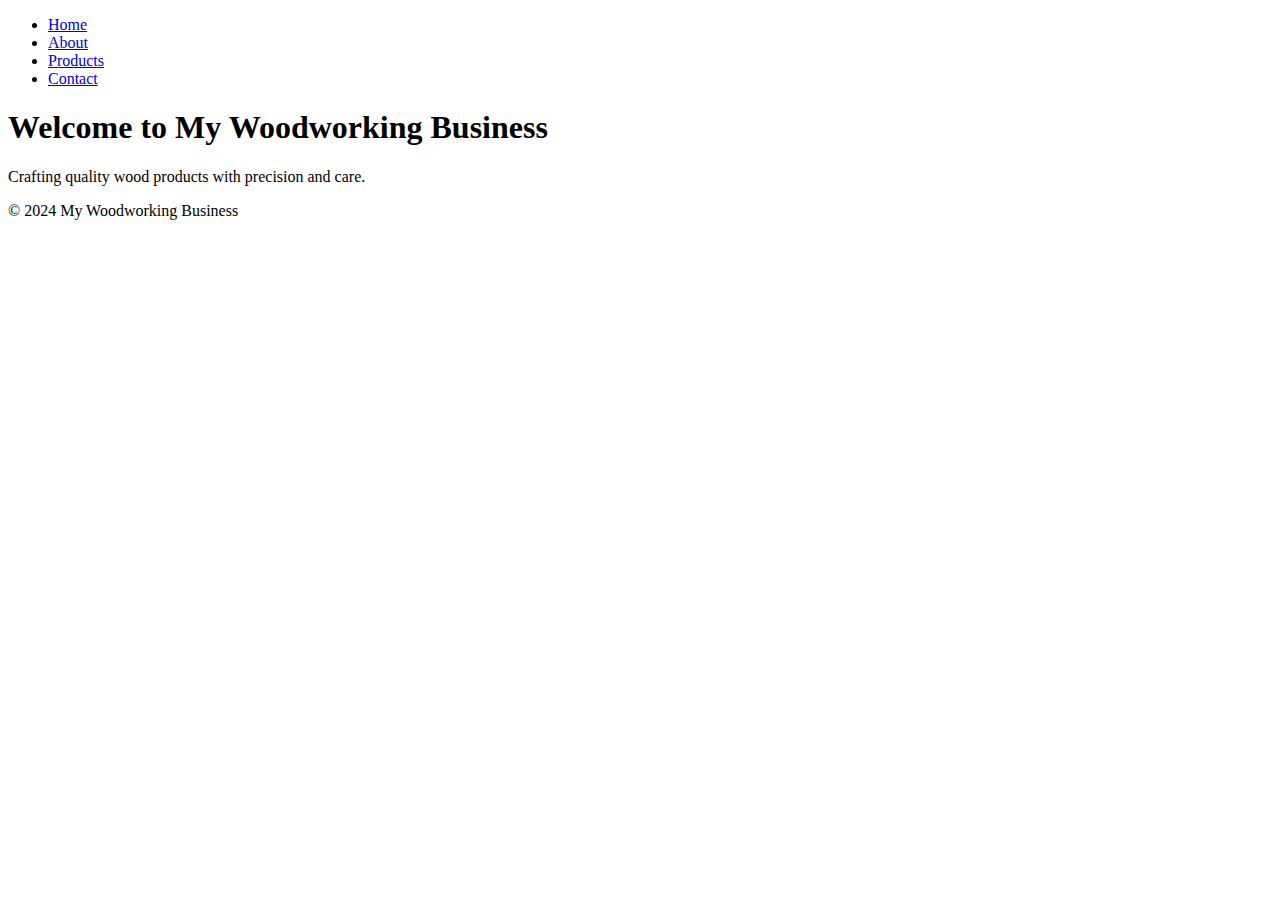
==== index.html @ 50a798cd "Create index.html" ====
<!DOCTYPE html>
<html lang="en">
<head>
    <meta charset="UTF-8">
    <meta name="viewport" content="width=device-width, initial-scale=1.0">
    <title>My Woodworking Business</title>
    <link rel="stylesheet" href="styles.css">
</head>
<body>
    <header>
        <nav>
            <ul>
                <li><a href="index.html">Home</a></li>
                <li><a href="about.html">About</a></li>
                <li><a href="product.html">Products</a></li>
                <li><a href="contact.html">Contact</a></li>
            </ul>
        </nav>
    </header>

    <main>
        <section class="hero">
            <h1>Welcome to My Woodworking Business</h1>
            <p>Crafting quality wood products with precision and care.</p>
        </section>
    </main>

    <footer>
        <p>&copy; 2024 My Woodworking Business</p>
    </footer>
</body>
</html>
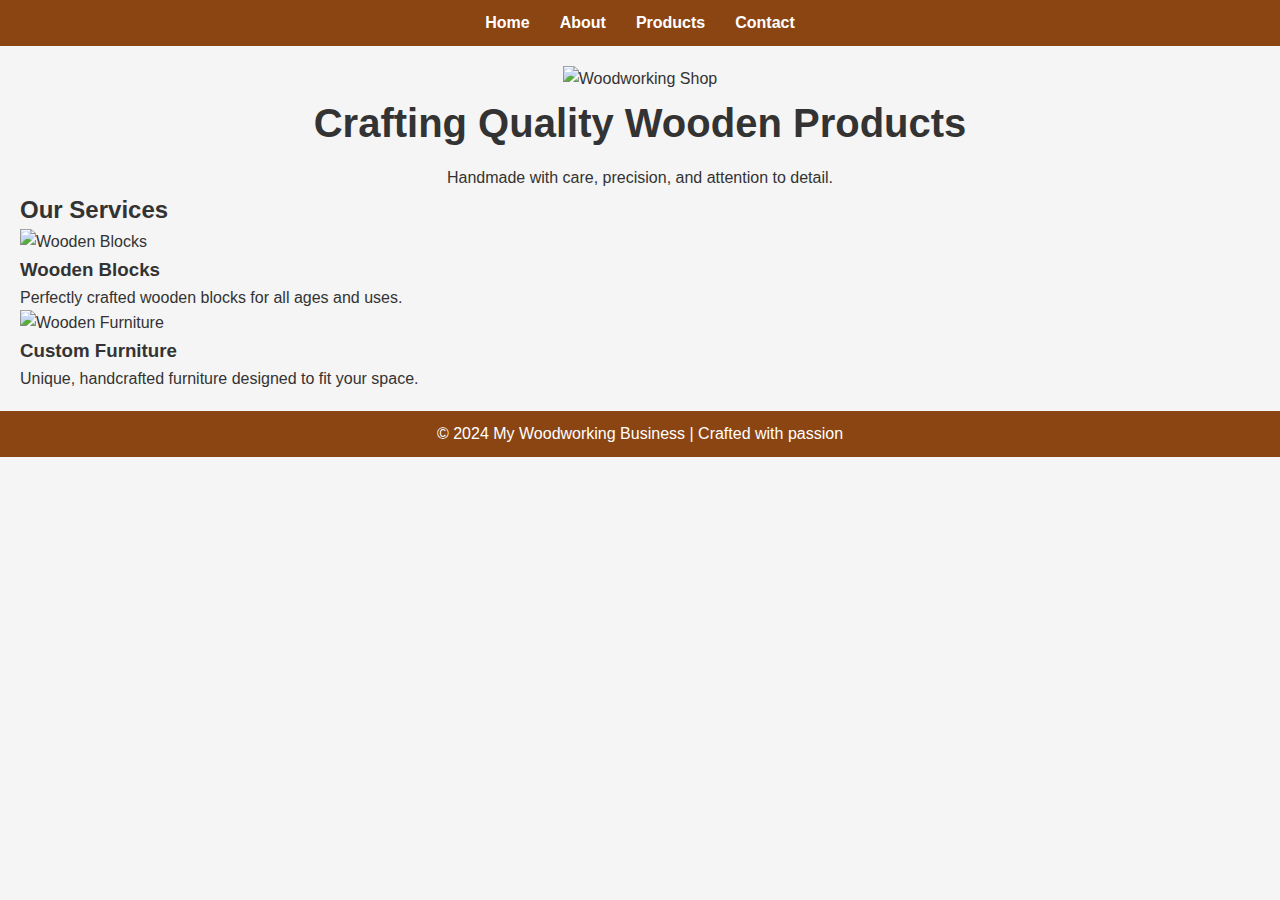
==== commit ec010ac8: "Update index.html" ====
--- a/index.html
+++ b/index.html
@@ -20,13 +20,28 @@
 
     <main>
         <section class="hero">
-            <h1>Welcome to My Woodworking Business</h1>
-            <p>Crafting quality wood products with precision and care.</p>
+            <img src="images/hero.jpg" alt="Woodworking Shop" class="hero-image">
+            <h1>Crafting Quality Wooden Products</h1>
+            <p>Handmade with care, precision, and attention to detail.</p>
+        </section>
+
+        <section class="services">
+            <h2>Our Services</h2>
+            <div class="service-item">
+                <img src="images/wood-blocks.jpg" alt="Wooden Blocks" class="service-image">
+                <h3>Wooden Blocks</h3>
+                <p>Perfectly crafted wooden blocks for all ages and uses.</p>
+            </div>
+            <div class="service-item">
+                <img src="images/furniture.jpg" alt="Wooden Furniture" class="service-image">
+                <h3>Custom Furniture</h3>
+                <p>Unique, handcrafted furniture designed to fit your space.</p>
+            </div>
         </section>
     </main>
 
     <footer>
-        <p>&copy; 2024 My Woodworking Business</p>
+        <p>&copy; 2024 My Woodworking Business | Crafted with passion</p>
     </footer>
 </body>
 </html>
--- a/styles.css
+++ b/styles.css
@@ -0,0 +1,58 @@
+* {
+    margin: 0;
+    padding: 0;
+    box-sizing: border-box;
+}
+
+body {
+    font-family: Arial, sans-serif;
+    line-height: 1.6;
+    background-color: #f5f5f5;
+    color: #333;
+}
+
+header {
+    background-color: #8B4513; /* Brown color */
+    color: #fff;
+    padding: 10px;
+}
+
+nav ul {
+    display: flex;
+    justify-content: center;
+    list-style: none;
+}
+
+nav ul li {
+    margin: 0 15px;
+}
+
+nav ul li a {
+    color: #fff;
+    text-decoration: none;
+    font-weight: bold;
+}
+
+nav ul li a:hover {
+    text-decoration: underline;
+}
+
+main {
+    padding: 20px;
+}
+
+footer {
+    background-color: #8B4513;
+    color: #fff;
+    text-align: center;
+    padding: 10px;
+}
+
+.hero, .about, .products, .contact {
+    text-align: center;
+}
+
+h1 {
+    font-size: 2.5em;
+    margin-bottom: 10px;
+}
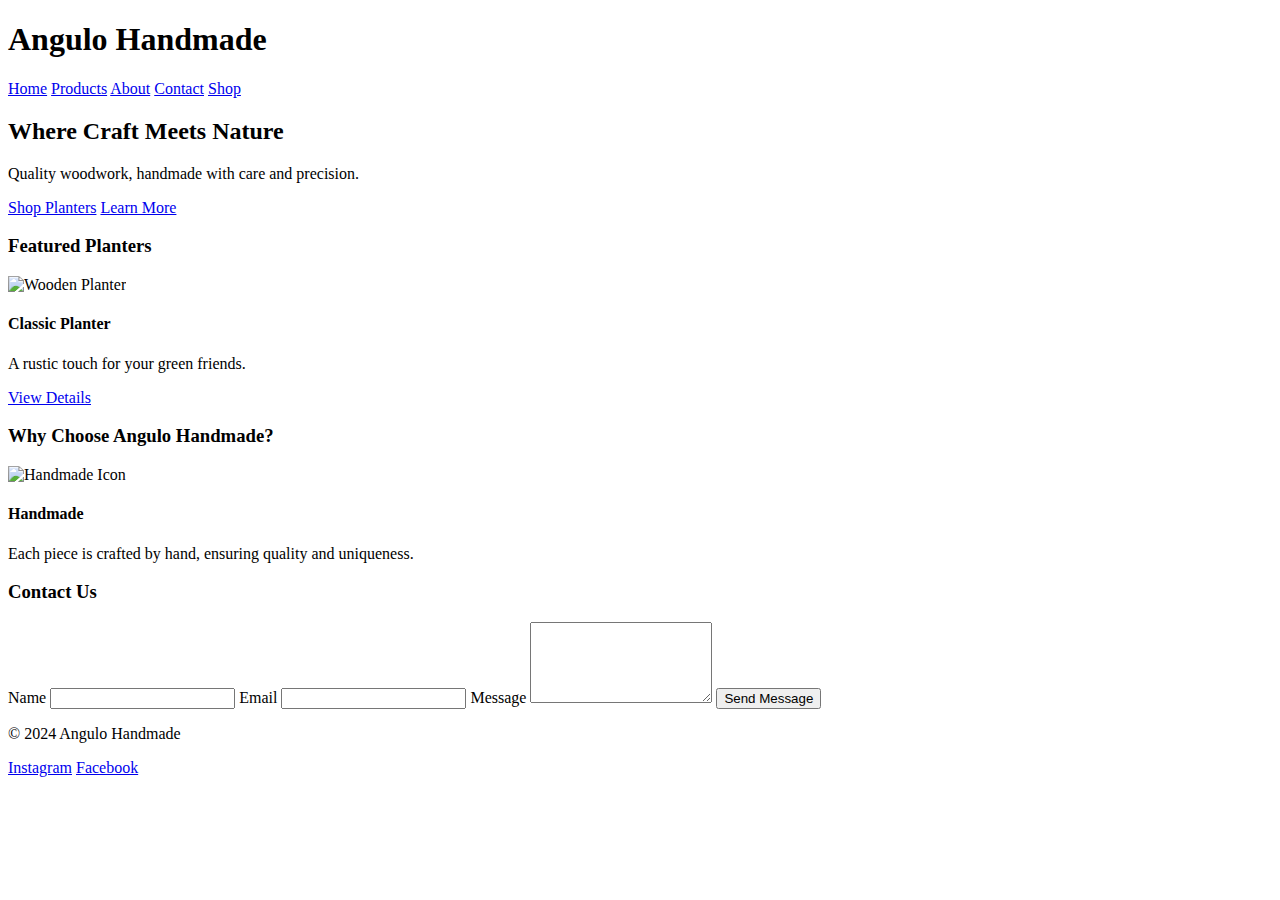
==== commit ae34886c: "Update index.html" ====
--- a/index.html
+++ b/index.html
@@ -3,45 +3,87 @@
 <head>
     <meta charset="UTF-8">
     <meta name="viewport" content="width=device-width, initial-scale=1.0">
-    <title>My Woodworking Business</title>
-    <link rel="stylesheet" href="styles.css">
+    <title>Angulo Handmade | Handcrafted Woodwork</title>
+    <link rel="stylesheet" href="style.css">
 </head>
 <body>
-    <header>
-        <nav>
-            <ul>
-                <li><a href="index.html">Home</a></li>
-                <li><a href="about.html">About</a></li>
-                <li><a href="product.html">Products</a></li>
-                <li><a href="contact.html">Contact</a></li>
-            </ul>
+
+    <!-- Header -->
+    <header class="sticky-header">
+        <h1 class="logo">Angulo Handmade</h1>
+        <nav class="main-nav">
+            <a href="#home">Home</a>
+            <a href="#products">Products</a>
+            <a href="#about">About</a>
+            <a href="#contact">Contact</a>
+            <a href="#shop" class="cta">Shop</a>
         </nav>
     </header>
 
-    <main>
-        <section class="hero">
-            <img src="images/hero.jpg" alt="Woodworking Shop" class="hero-image">
-            <h1>Crafting Quality Wooden Products</h1>
-            <p>Handmade with care, precision, and attention to detail.</p>
-        </section>
+    <!-- Hero Section -->
+    <section id="hero">
+        <div class="hero-overlay">
+            <h2>Where Craft Meets Nature</h2>
+            <p>Quality woodwork, handmade with care and precision.</p>
+            <div class="hero-buttons">
+                <a href="#products" class="cta-button">Shop Planters</a>
+                <a href="#about" class="cta-button-alt">Learn More</a>
+            </div>
+        </div>
+    </section>
 
-        <section class="services">
-            <h2>Our Services</h2>
-            <div class="service-item">
-                <img src="images/wood-blocks.jpg" alt="Wooden Blocks" class="service-image">
-                <h3>Wooden Blocks</h3>
-                <p>Perfectly crafted wooden blocks for all ages and uses.</p>
+    <!-- Featured Products Section -->
+    <section id="featured-products">
+        <h3>Featured Planters</h3>
+        <div class="product-grid">
+            <div class="product-card">
+                <img src="planter1.jpg" alt="Wooden Planter">
+                <h4>Classic Planter</h4>
+                <p>A rustic touch for your green friends.</p>
+                <a href="#" class="view-details">View Details</a>
             </div>
-            <div class="service-item">
-                <img src="images/furniture.jpg" alt="Wooden Furniture" class="service-image">
-                <h3>Custom Furniture</h3>
-                <p>Unique, handcrafted furniture designed to fit your space.</p>
+            <!-- Repeat product cards -->
+        </div>
+    </section>
+
+    <!-- About Section -->
+    <section id="about">
+        <h3>Why Choose Angulo Handmade?</h3>
+        <div class="values">
+            <div class="value">
+                <img src="icon-handmade.svg" alt="Handmade Icon">
+                <h4>Handmade</h4>
+                <p>Each piece is crafted by hand, ensuring quality and uniqueness.</p>
             </div>
-        </section>
-    </main>
+            <!-- Repeat for other values -->
+        </div>
+    </section>
 
+    <!-- Contact Section -->
+    <section id="contact">
+        <h3>Contact Us</h3>
+        <form action="contact.php" method="post" class="contact-form">
+            <label for="name">Name</label>
+            <input type="text" id="name" name="name" required>
+
+            <label for="email">Email</label>
+            <input type="email" id="email" name="email" required>
+
+            <label for="message">Message</label>
+            <textarea id="message" name="message" rows="5" required></textarea>
+
+            <button type="submit" class="form-submit">Send Message</button>
+        </form>
+    </section>
+
+    <!-- Footer -->
     <footer>
-        <p>&copy; 2024 My Woodworking Business | Crafted with passion</p>
+        <p>&copy; 2024 Angulo Handmade</p>
+        <div class="social-media">
+            <a href="#">Instagram</a>
+            <a href="#">Facebook</a>
+        </div>
     </footer>
+
 </body>
 </html>
